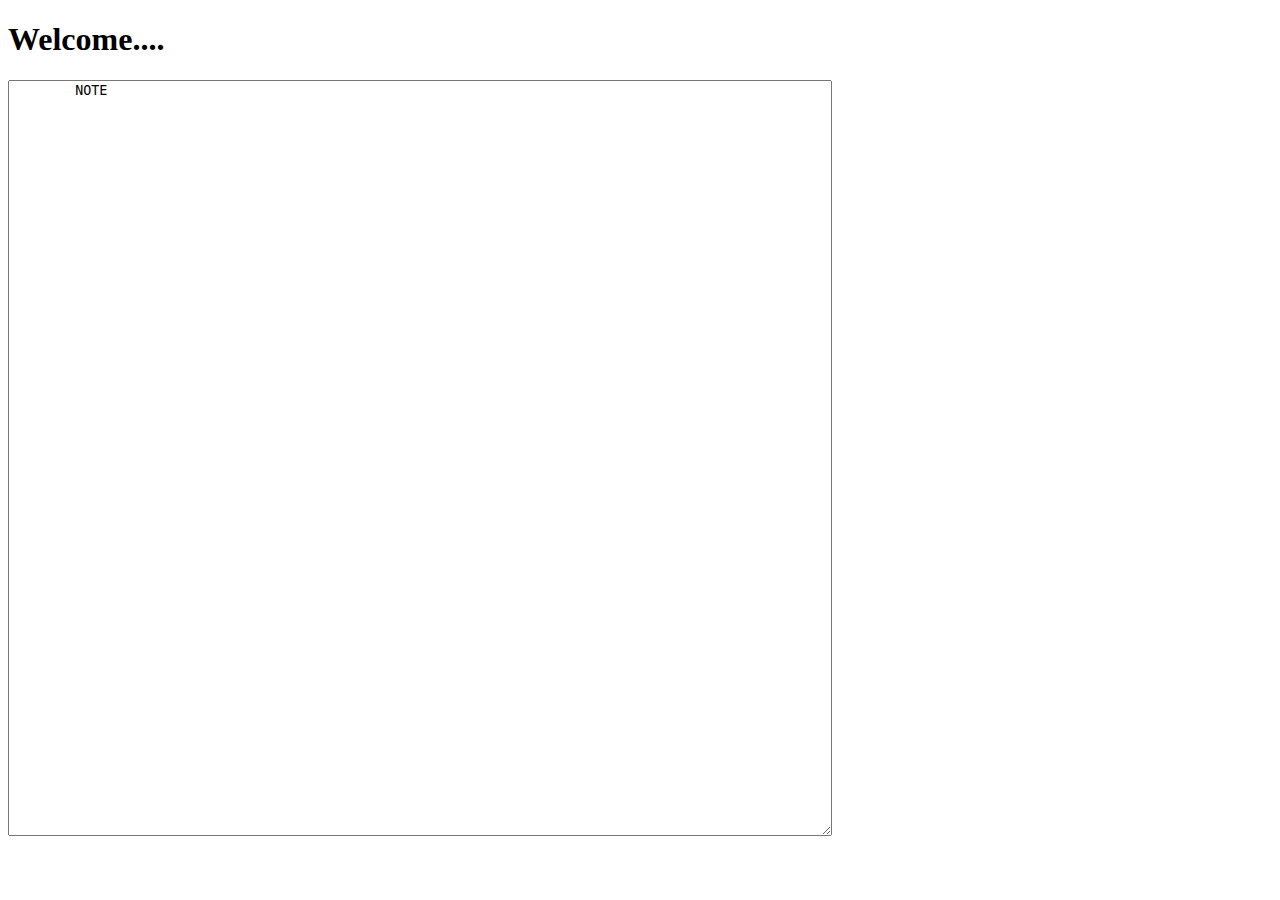
==== src/main/resources/templates/home.html @ 57e16936 "First Commit" ====
<!DOCTYPE html>
<html lang="en" xmlns:th="http://www.thymeleaf.org">
<head>
    <meta charset="UTF-8">
    <title>Hi</title>
    <script src="js/TextEditorListeners.js"></script>
</head>
<body>

<h1>Welcome....</h1>
<div class="editor">

    <textarea placeholder="Start Typing ..." th:text="${note}" rows="50" cols="100">
        NOTE
    </textarea>



</div>



</body>
</html>
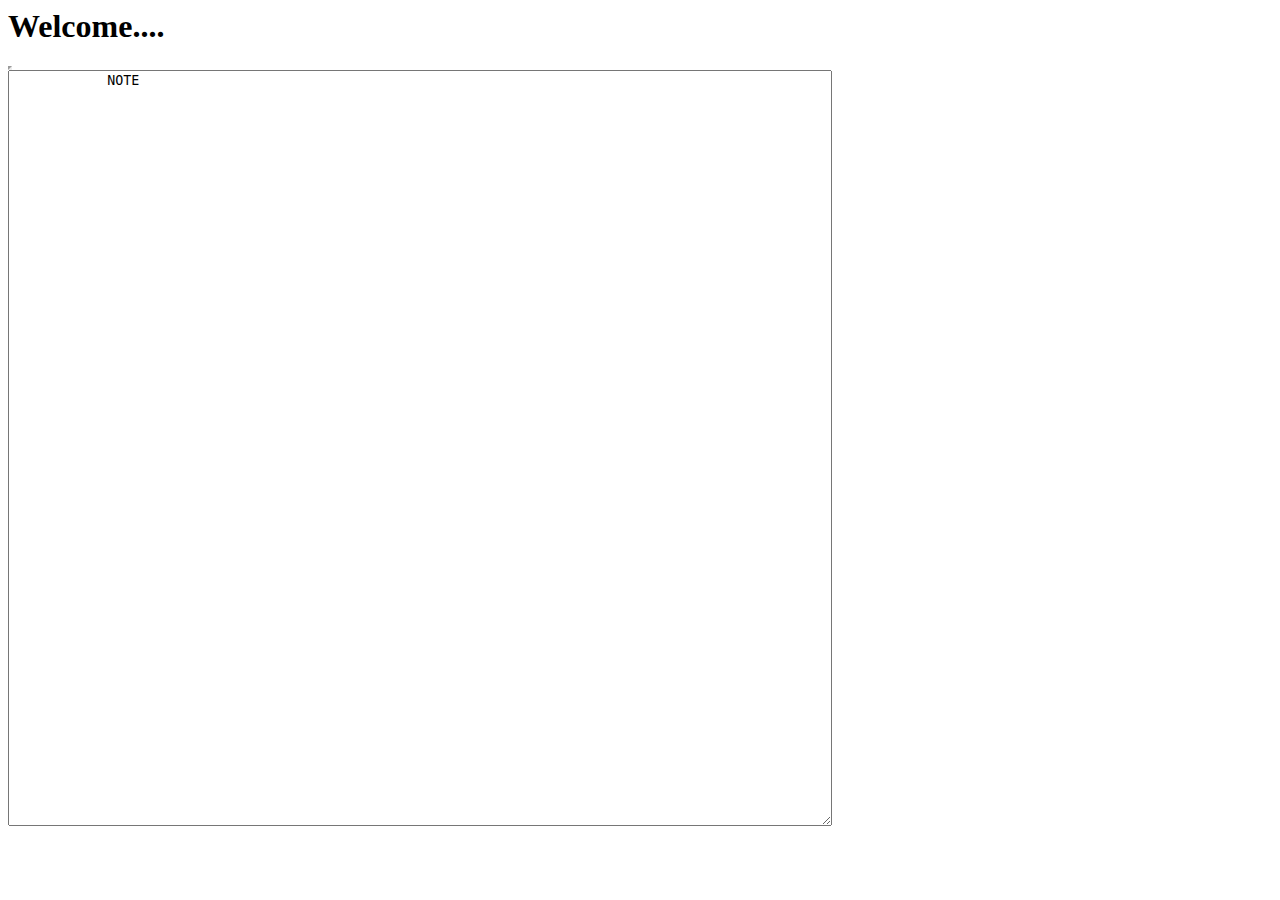
==== commit 6675c6cf: "Added Basic functionality of notepad pro." ====
--- a/src/main/resources/templates/home.html
+++ b/src/main/resources/templates/home.html
@@ -1,20 +1,22 @@
-<!DOCTYPE html>
+
 <html lang="en" xmlns:th="http://www.thymeleaf.org">
 <head>
     <meta charset="UTF-8">
     <title>Hi</title>
-    <script src="js/TextEditorListeners.js"></script>
+
 </head>
 <body>
 
 <h1>Welcome....</h1>
-<div class="editor">
+<div class="editor" >
+    <iframe width="0" height="0" border="0" name="dummyframe" id="dummyframe"></iframe>
+    <form method="post" id="textForm" th:action="${'/note/update/'+domain}" target="dummyframe">
+        <textarea id="textEditor" name="textEditor" placeholder="Start Typing ..." th:text="${note}" rows="50" cols="100">
+            NOTE
+        </textarea>
+    </form>
 
-    <textarea placeholder="Start Typing ..." th:text="${note}" rows="50" cols="100">
-        NOTE
-    </textarea>
-
-
+    <script type="text/javascript" th:src="@{/js/TextEditorListeners.js}"></script>
 
 </div>
 
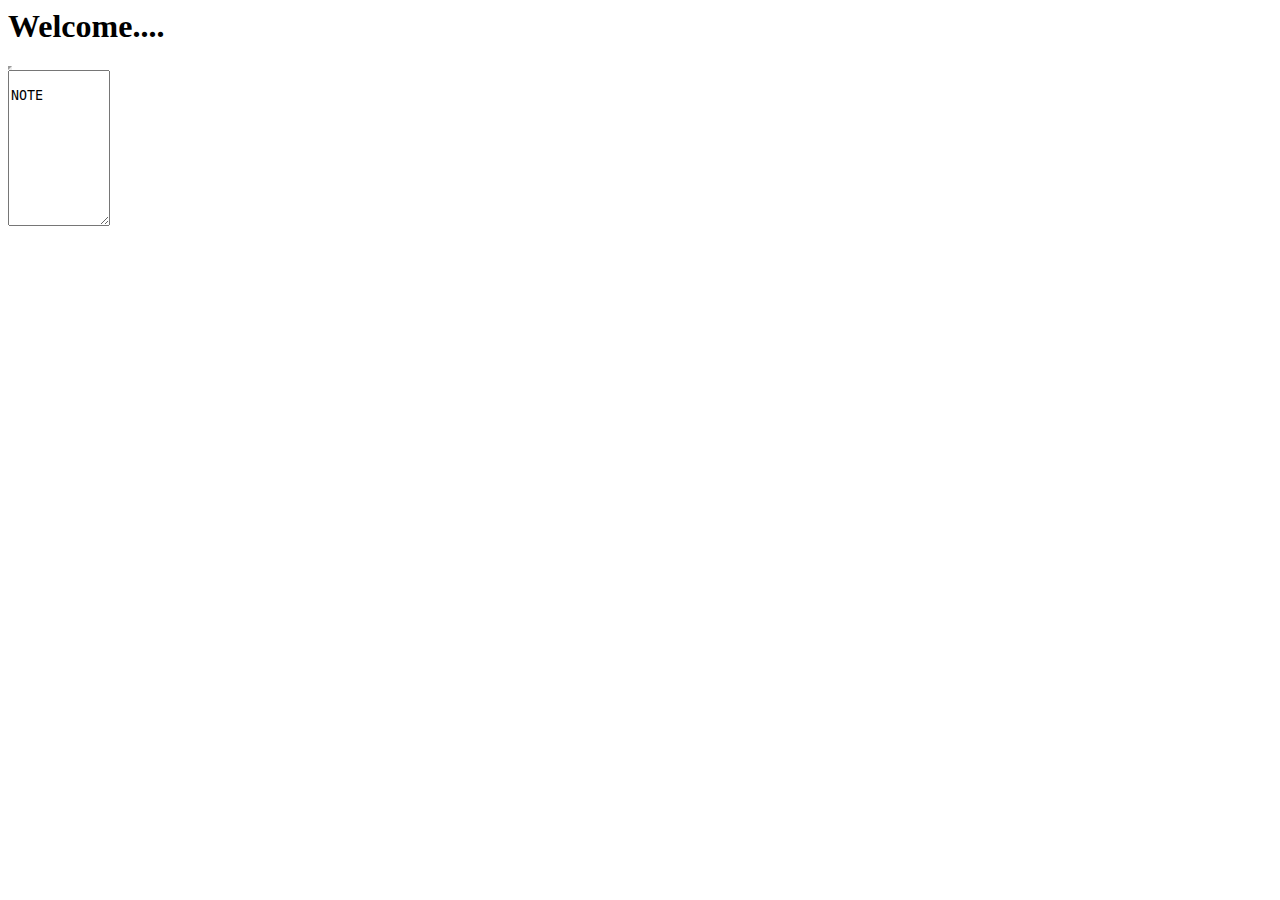
==== commit 3ec23844: "Added Dockerfile" ====
--- a/src/main/resources/templates/home.html
+++ b/src/main/resources/templates/home.html
@@ -11,7 +11,7 @@
 <div class="editor" >
     <iframe width="0" height="0" border="0" name="dummyframe" id="dummyframe"></iframe>
     <form method="post" id="textForm" th:action="${'/note/update/'+domain}" target="dummyframe">
-        <textarea id="textEditor" name="textEditor" placeholder="Start Typing ..." th:text="${note}" rows="50" cols="100">
+        <textarea id="textEditor" name="textEditor" placeholder="Start Typing ..." th:text="${note}" rows="10" cols="10">
             NOTE
         </textarea>
     </form>
